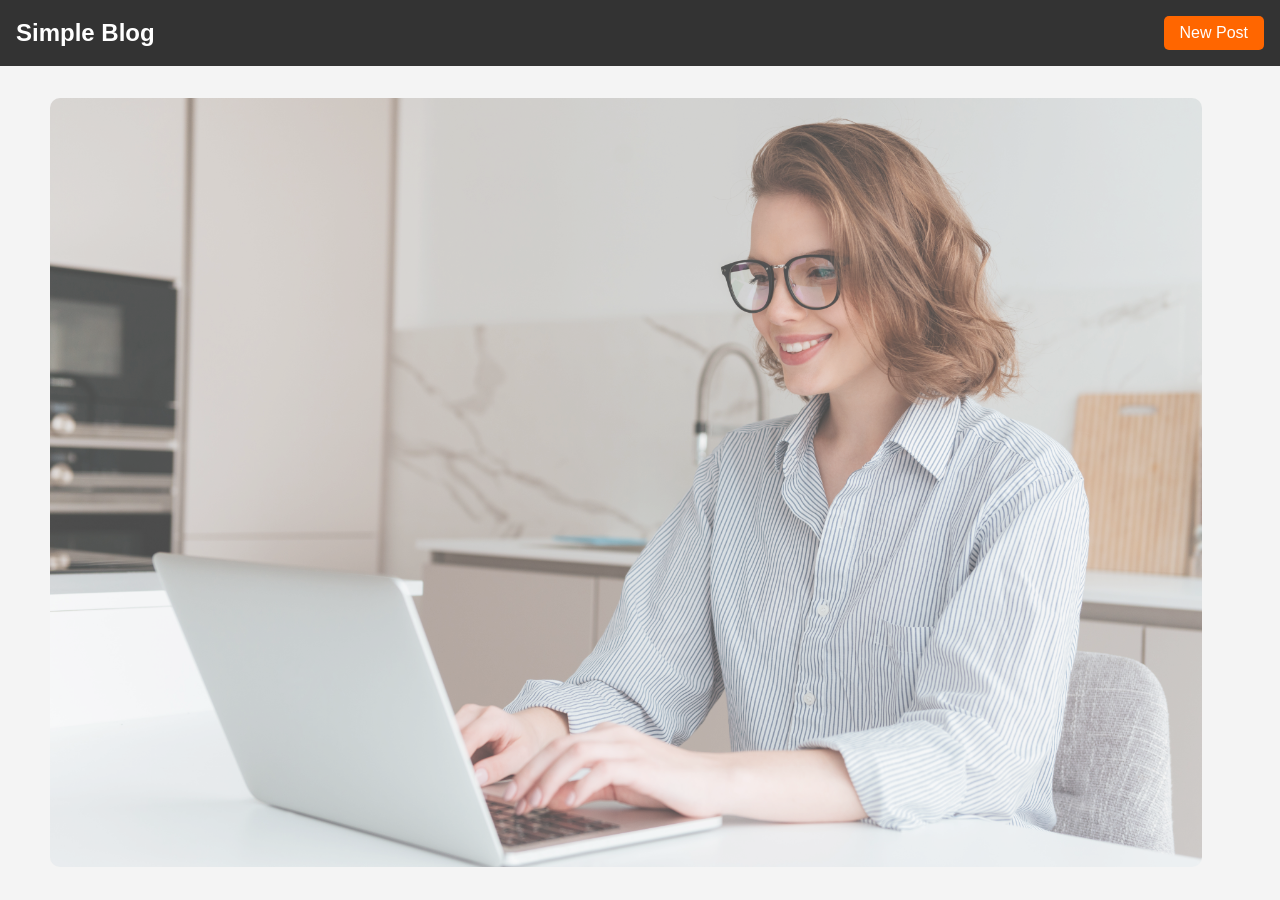
==== index.html @ ae74dfd4 "Add files via upload" ====
<!DOCTYPE html>
<html lang="en">
<head>
  <meta charset="UTF-8" />
  <meta name="viewport" content="width=device-width, initial-scale=1.0"/>
  <title>Simple Blog</title>
  <link rel="stylesheet" href="style.css" />
</head>
<body>
  <nav>
    <h1>Simple Blog</h1>
    <a href="new_post.html" class="btn">New Post</a>
  </nav>
  <main id="posts"></main>

  <div class="backgroundimage">
    <img src="bg.jpg" alt="Background Image">
  </div>

  <script src="main.js"></script>
</body>
</html>
---- style.css ----
body {
  font-family: 'Segoe UI', sans-serif;
  margin: 0;
  padding: 0;
  background: #f4f4f4;
}

nav {
  display: flex;
  justify-content: space-between;
  align-items: center;
  background: #333;
  color: #fff;
  padding: 1rem;
}

nav h1 {
  margin: 0;
}

nav .btn {
  background: #ff6600;
  color: #fff;
  padding: 0.5rem 1rem;
  text-decoration: none;
  border-radius: 5px;
}

.backgroundimage img{
  width: 90%;
  height: 30%;
  opacity: 0.7;
  margin-left: 50px;
  border-radius: 10px;
}

main {
  padding: 1rem;
}

.post {
  background: #fff;
  margin: 1rem 0;
  padding: 1rem;
  border-radius: 10px;
  box-shadow: 0 0 10px rgba(0,0,0,0.1);
}

.post h2 {
  margin-top: 0;
}

.post p {
  color: #555;
}

.post .btn {
  margin-right: 0.5rem;
}

form {
  display: flex;
  flex-direction: column;
}

form input, form textarea {
  margin-bottom: 1rem;
  padding: 0.5rem;
  border: 1px solid #ccc;
  border-radius: 5px;
}

form button {
  background: #28a745;
  color: #fff;
  padding: 0.5rem 1rem;
  border: none;
  border-radius: 5px;
  cursor: pointer;
}

form button:hover {
  background: #218838;
}
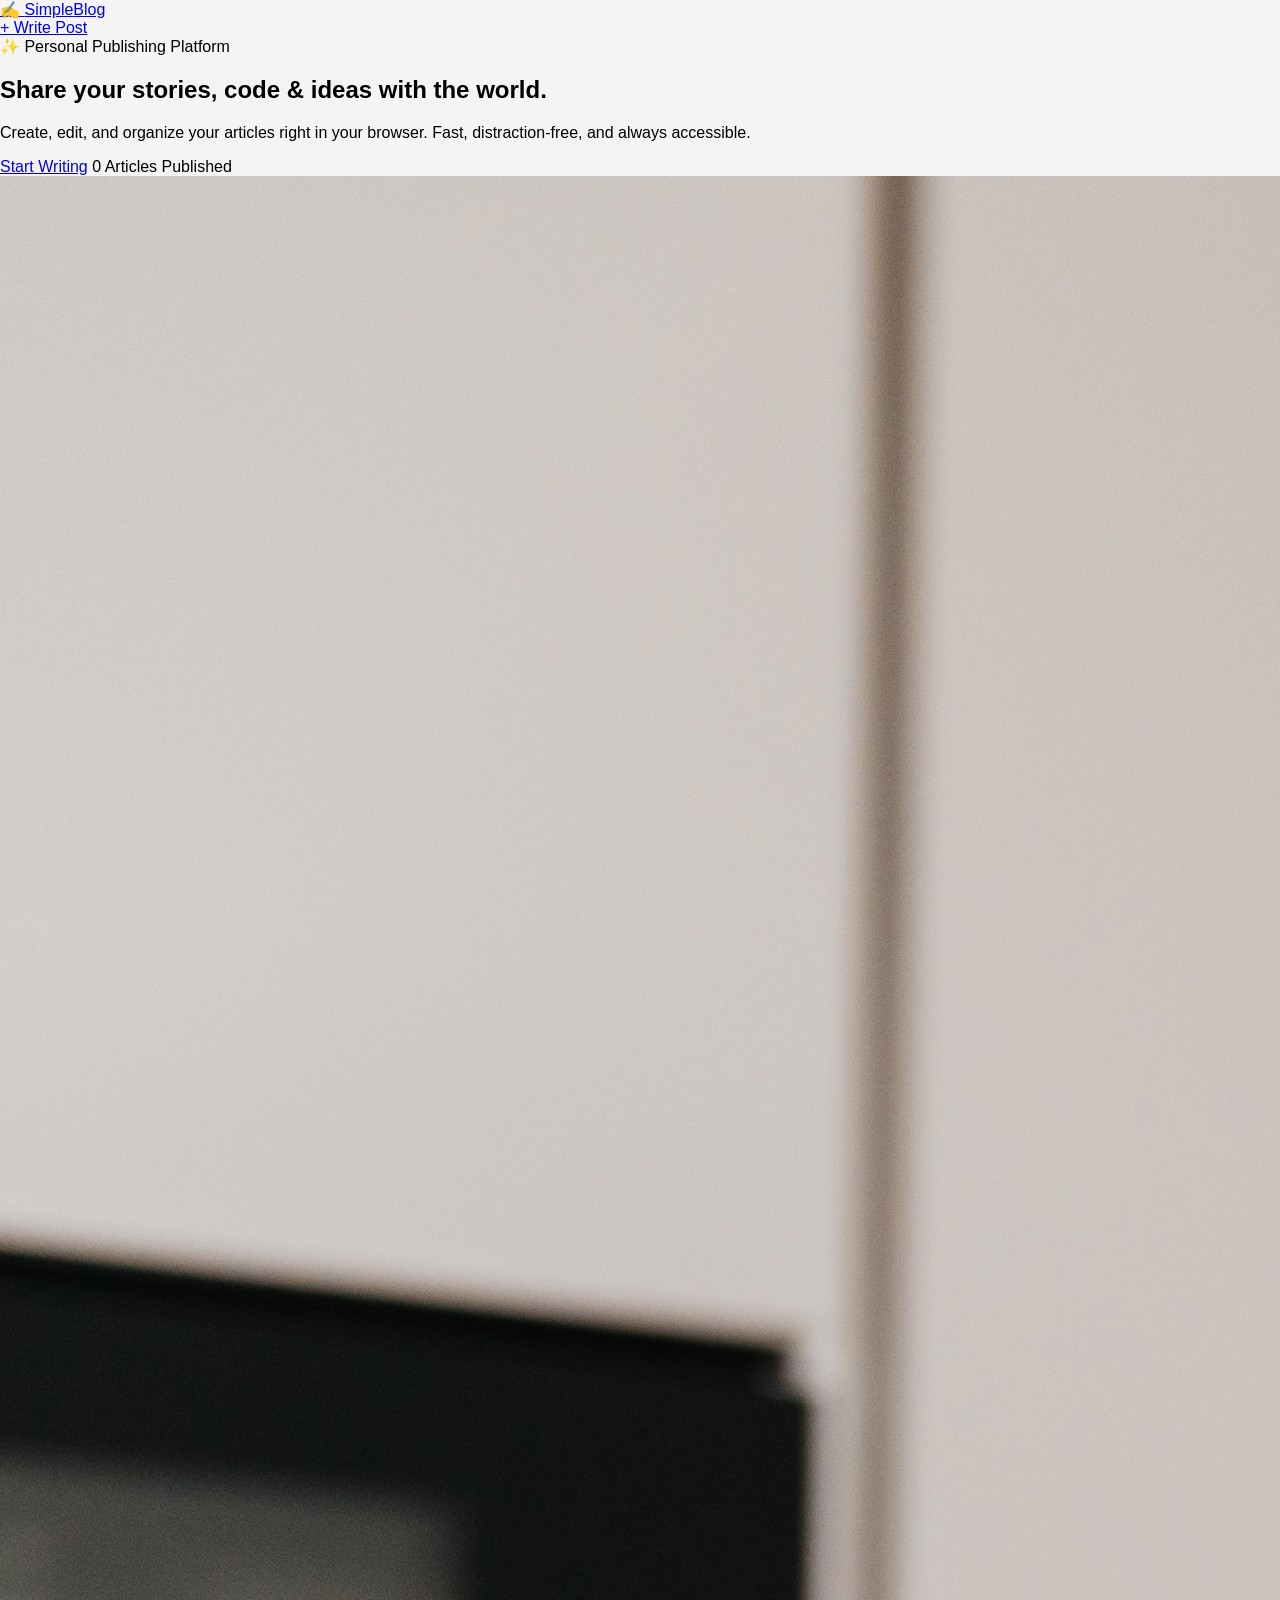
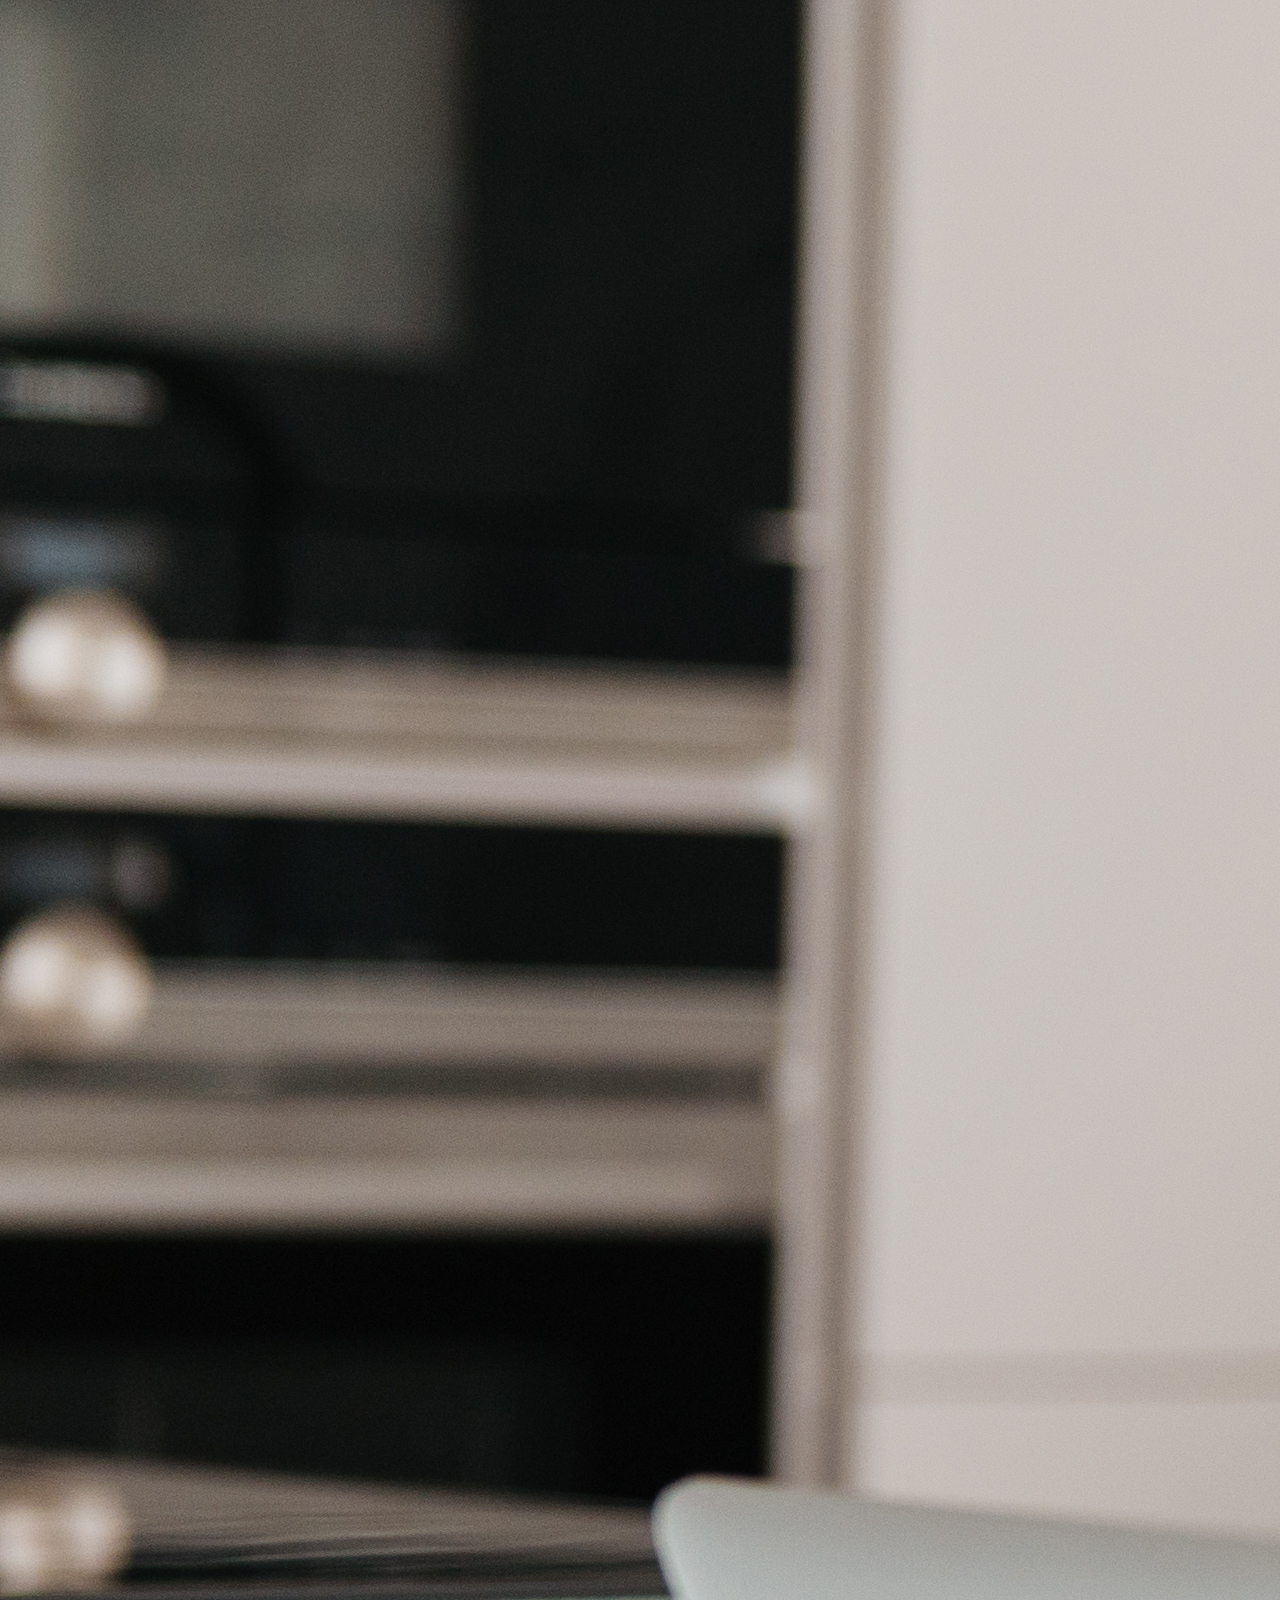
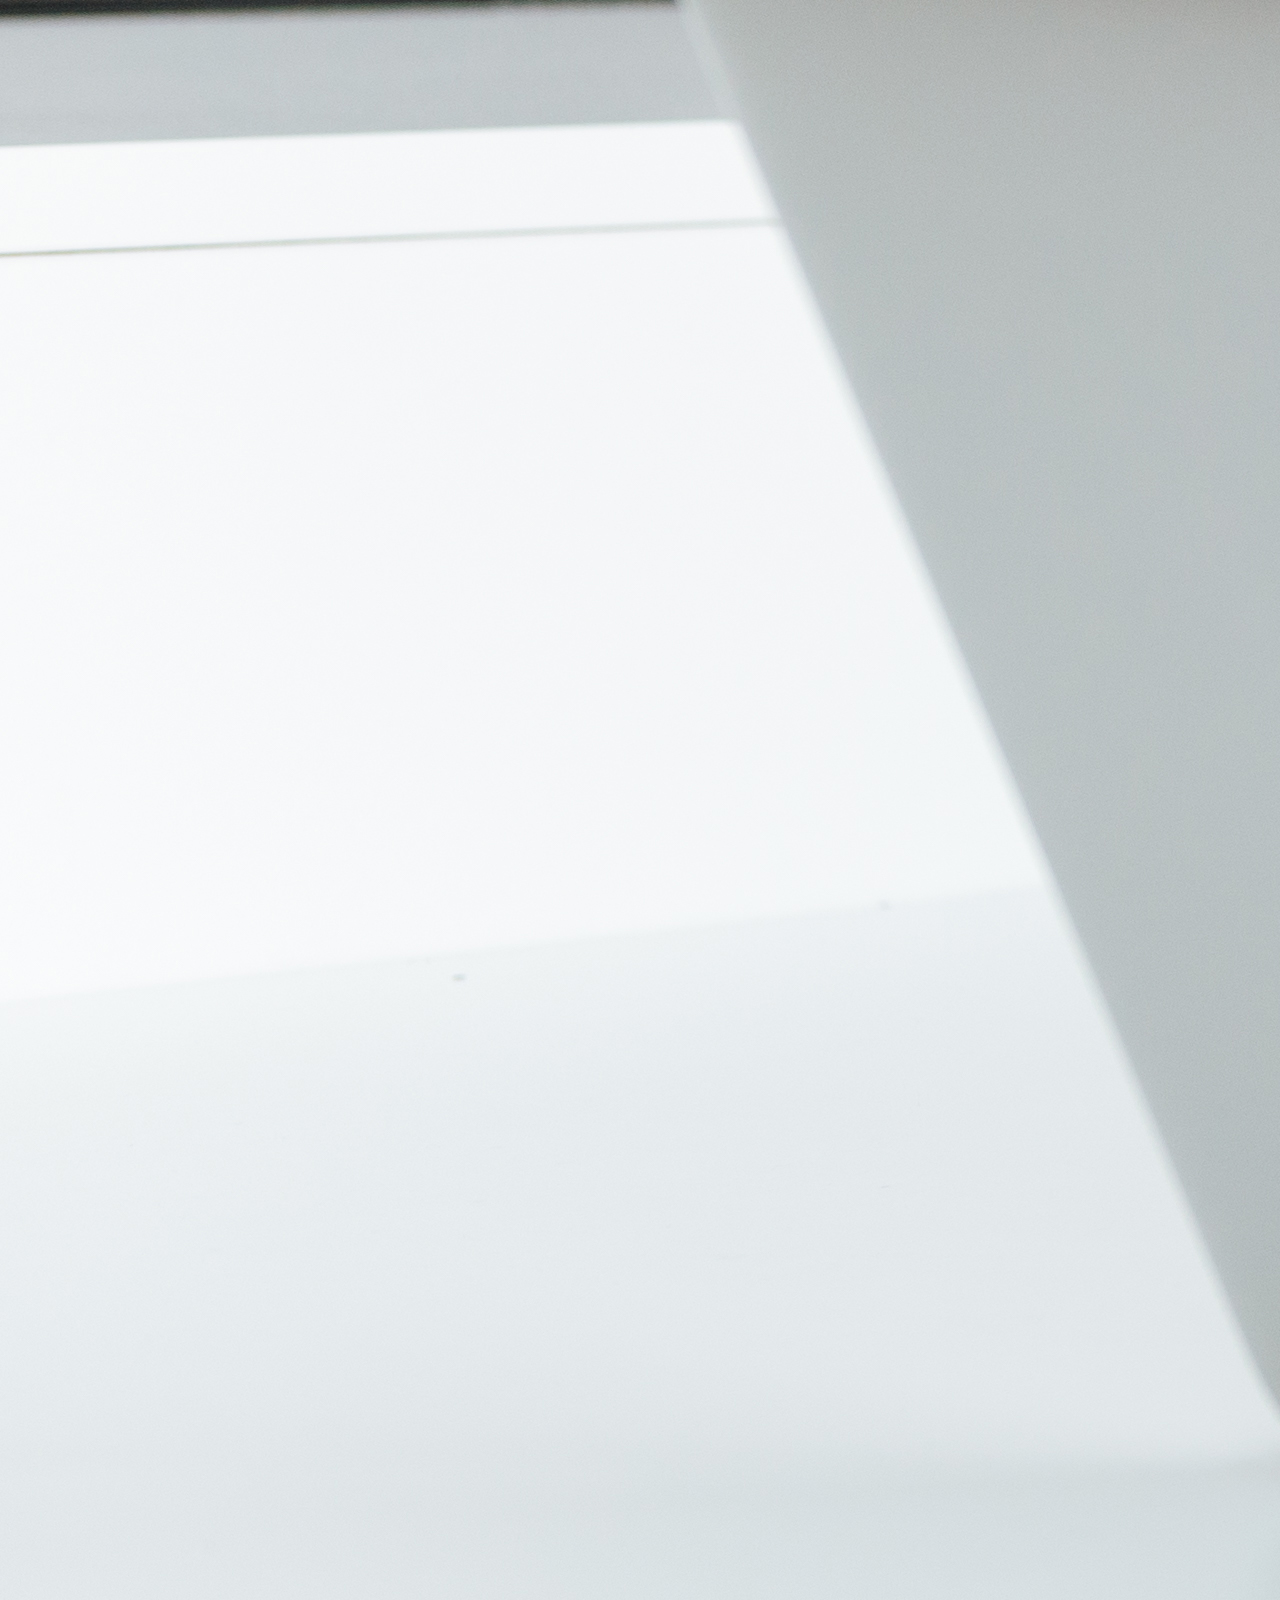
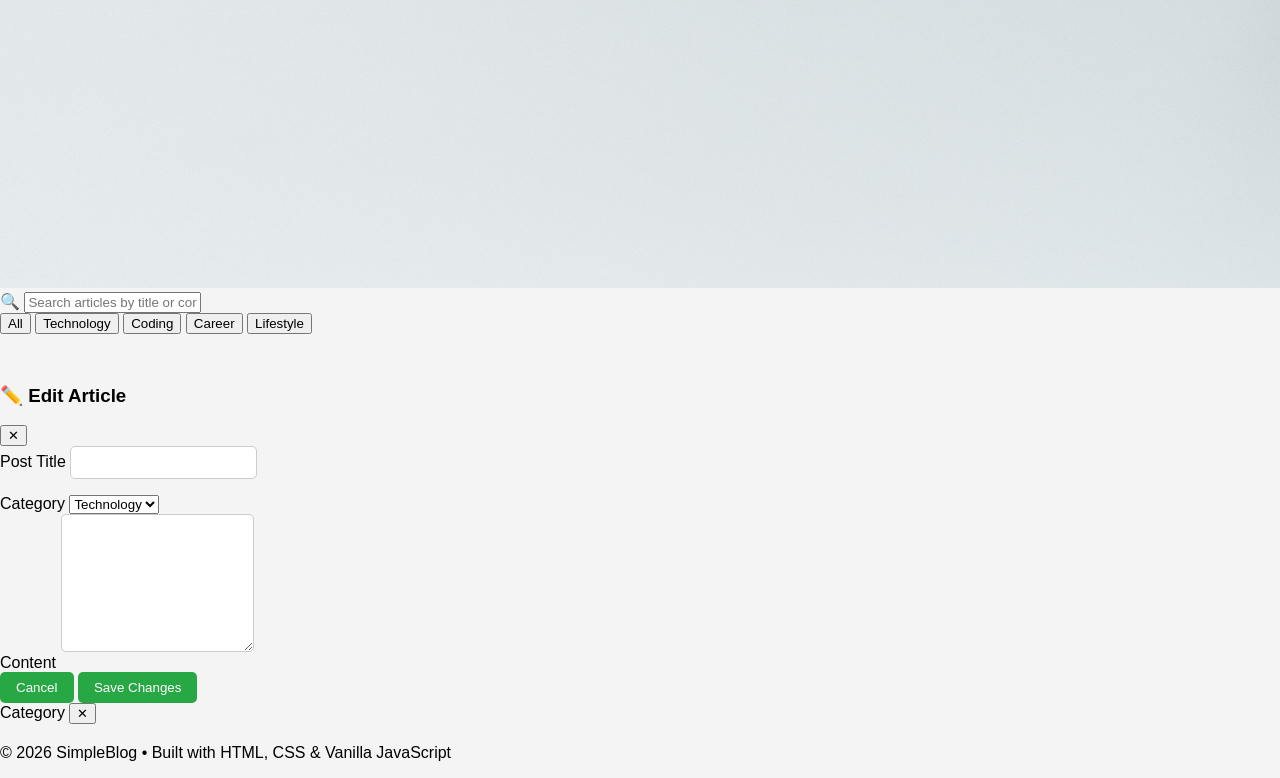
==== commit 3e6c29e4: "Update title and enhance navigation structure" ====
--- a/index.html
+++ b/index.html
@@ -3,20 +3,124 @@
 <head>
   <meta charset="UTF-8" />
   <meta name="viewport" content="width=device-width, initial-scale=1.0"/>
-  <title>Simple Blog</title>
+  <title>SimpleBlog — Share Your Ideas</title>
+  <link rel="icon" type="image/png" href="https://cdn.jsdelivr.net/gh/twitter/twemoji@14.0.2/assets/72x72/270d.png">
+  <link href="https://fonts.googleapis.com/css2?family=Inter:wght@400;500;600;700;800&display=swap" rel="stylesheet">
   <link rel="stylesheet" href="style.css" />
 </head>
 <body>
-  <nav>
-    <h1>Simple Blog</h1>
-    <a href="new_post.html" class="btn">New Post</a>
-  </nav>
-  <main id="posts"></main>
 
-  <div class="backgroundimage">
-    <img src="bg.jpg" alt="Background Image">
+  <!-- Sticky Navigation Bar -->
+  <header class="navbar">
+    <div class="nav-container">
+      <a href="index.html" class="brand">
+        <span class="brand-icon">✍️</span>
+        <span>Simple<span class="brand-accent">Blog</span></span>
+      </a>
+      <div class="nav-actions">
+        <a href="new_post.html" class="btn btn-primary">+ Write Post</a>
+      </div>
+    </div>
+  </header>
+
+  <!-- Hero Section Using bg.jpg -->
+  <section class="hero">
+    <div class="hero-container">
+      <div class="hero-content">
+        <span class="hero-badge">✨ Personal Publishing Platform</span>
+        <h1>Share your stories, code & ideas with the world.</h1>
+        <p>Create, edit, and organize your articles right in your browser. Fast, distraction-free, and always accessible.</p>
+        <div class="hero-buttons">
+          <a href="new_post.html" class="btn btn-primary btn-lg">Start Writing</a>
+          <span class="post-stat" id="total-posts-badge">0 Articles Published</span>
+        </div>
+      </div>
+      <div class="hero-image-wrapper">
+        <img src="bg.jpg" alt="Writer working on laptop" class="hero-img">
+      </div>
+    </div>
+  </section>
+
+  <!-- Search & Category Filter Bar -->
+  <section class="toolbar-section">
+    <div class="container">
+      <div class="toolbar">
+        <div class="search-box">
+          <span class="search-icon">🔍</span>
+          <input type="text" id="searchInput" placeholder="Search articles by title or content..." />
+        </div>
+        <div class="category-filters" id="categoryFilters">
+          <button class="filter-chip active" data-category="All">All</button>
+          <button class="filter-chip" data-category="Technology">Technology</button>
+          <button class="filter-chip" data-category="Coding">Coding</button>
+          <button class="filter-chip" data-category="Career">Career</button>
+          <button class="filter-chip" data-category="Lifestyle">Lifestyle</button>
+        </div>
+      </div>
+    </div>
+  </section>
+
+  <!-- Main Blog Posts Feed -->
+  <main class="container main-feed">
+    <div id="posts" class="posts-grid"></div>
+  </main>
+
+  <!-- Edit Post Modal (Replaces browser prompt()) -->
+  <div id="editModal" class="modal-overlay">
+    <div class="modal-card">
+      <div class="modal-header">
+        <h3>✏️ Edit Article</h3>
+        <button class="modal-close" id="closeEditModal">✕</button>
+      </div>
+      <form id="editForm">
+        <div class="form-row">
+          <div class="form-group">
+            <label for="editTitle">Post Title</label>
+            <input type="text" id="editTitle" required />
+          </div>
+          <div class="form-group">
+            <label for="editCategory">Category</label>
+            <select id="editCategory">
+              <option value="Technology">Technology</option>
+              <option value="Coding">Coding</option>
+              <option value="Career">Career</option>
+              <option value="Lifestyle">Lifestyle</option>
+              <option value="General">General</option>
+            </select>
+          </div>
+        </div>
+        <div class="form-group">
+          <label for="editContent">Content</label>
+          <textarea id="editContent" rows="8" required></textarea>
+        </div>
+        <div class="modal-footer">
+          <button type="button" class="btn btn-ghost" id="cancelEditBtn">Cancel</button>
+          <button type="submit" class="btn btn-primary">Save Changes</button>
+        </div>
+      </form>
+    </div>
   </div>
+
+  <!-- Read Full Post Modal -->
+  <div id="readModal" class="modal-overlay">
+    <div class="modal-card modal-read">
+      <div class="modal-header">
+        <span id="readCategory" class="category-badge">Category</span>
+        <button class="modal-close" id="closeReadModal">✕</button>
+      </div>
+      <h2 id="readTitle" class="read-title"></h2>
+      <div id="readMeta" class="read-meta"></div>
+      <div id="readBody" class="read-body"></div>
+    </div>
+  </div>
+
+  <!-- Footer -->
+  <footer class="footer">
+    <div class="container">
+      <p>© 2026 SimpleBlog • Built with HTML, CSS & Vanilla JavaScript</p>
+    </div>
+  </footer>
 
   <script src="main.js"></script>
 </body>
-</html>+</html>
